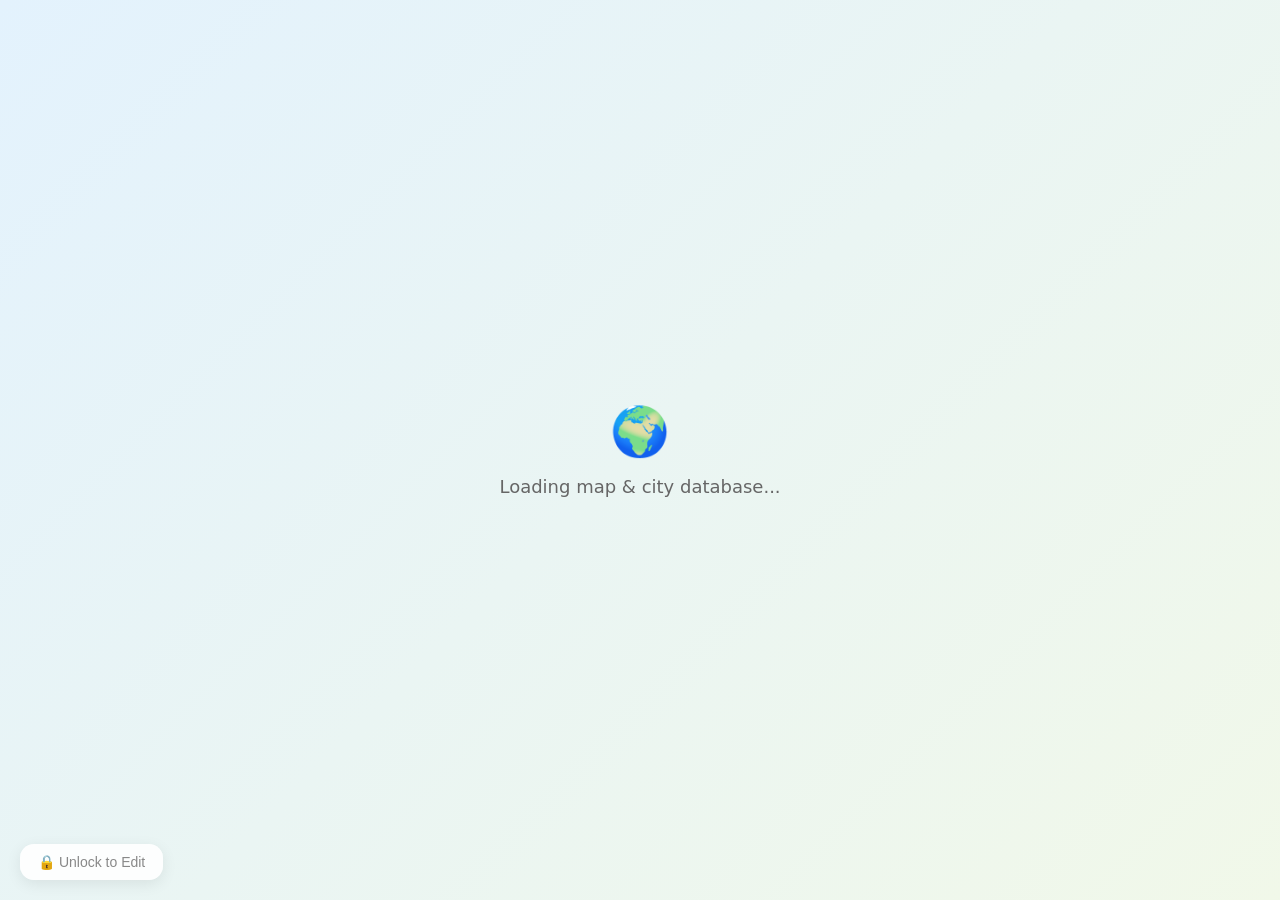
==== city-map.html @ f5532fe2 "Add files via upload" ====
<!DOCTYPE html>
<html lang="en">
<head>
<meta charset="UTF-8">
<meta name="viewport" content="width=device-width, initial-scale=1.0">
<title>City Footprint</title>
<script src="https://cdnjs.cloudflare.com/ajax/libs/d3/7.8.5/d3.min.js"></script>
<style>
*{margin:0;padding:0;box-sizing:border-box}
body{font-family:'Segoe UI',system-ui,sans-serif;background:linear-gradient(135deg,#E3F2FD,#F1F8E9);height:100vh;overflow:hidden;position:relative}
svg{display:block;width:100%;height:100vh}
@keyframes pulse{0%{opacity:.4}50%{opacity:.1}100%{opacity:.4}}
@keyframes fadeIn{from{opacity:0;transform:translateY(5px)}to{opacity:1;transform:translateY(0)}}
@keyframes spin{to{transform:rotate(360deg)}}

/* Panel */
.panel{position:absolute;top:16px;left:16px;background:rgba(255,255,255,.92);border-radius:20px;padding:16px 20px;box-shadow:0 4px 20px rgba(0,0,0,.08);backdrop-filter:blur(10px);width:420px;max-height:calc(100vh - 80px);overflow-y:auto;z-index:10}
.panel h1{font-size:18px;font-weight:700;margin-bottom:8px}
.name-row{display:flex;gap:6px;margin-bottom:10px}
.name-row input{flex:1;padding:6px 10px;border:1.5px solid #ddd;border-radius:10px;font-size:13px;outline:none;font-family:inherit}
.name-row button{padding:6px 12px;border-radius:10px;border:none;background:#4ECDC4;color:#fff;font-size:12px;font-weight:600;cursor:pointer}
.stats-row{display:flex;gap:16px;font-size:13px;color:#666;margin-bottom:8px}
.stats-row b{color:#333;font-size:18px}
.legend{display:flex;gap:6px;font-size:12px;margin-bottom:12px;flex-wrap:nowrap}
.legend-item{display:flex;align-items:center;gap:4px;white-space:nowrap;padding:2px 8px;border-radius:8px}
.dot{width:8px;height:8px;border-radius:50%;display:inline-block;flex-shrink:0}
.divider{border-top:1px solid #eee;padding-top:10px;margin-top:8px}
.toggle-row{display:flex;gap:6px;margin-bottom:8px}
.tb{padding:4px 12px;border-radius:8px;border:1.5px solid #ddd;background:#fff;font-size:12px;cursor:pointer;font-family:inherit;transition:all .2s}
.tb.act{background:#4ECDC4;color:#fff;border-color:#4ECDC4}
.tags{display:flex;flex-wrap:wrap;gap:2px}
.tag{display:inline-flex;align-items:center;gap:4px;padding:3px 10px;border-radius:8px;font-size:12px;background:#f5f5f5;color:#555;margin:2px}
.extremes{display:flex;gap:12px;font-size:12px;color:#666;flex-wrap:nowrap;margin-top:6px}
.extremes b{color:#333}
.extremes .coord{color:#999}

/* Search */
.search-box{position:absolute;top:16px;right:16px;width:320px;z-index:10;display:none}
.search-inner{background:rgba(255,255,255,.92);border-radius:16px;box-shadow:0 4px 20px rgba(0,0,0,.08);backdrop-filter:blur(10px);overflow:hidden}
.search-row{display:flex;align-items:center;padding:12px 16px;gap:8px}
.search-row input{border:none;padding:4px 0;font-size:15px;outline:none;background:transparent;width:100%;font-family:inherit}
.search-row .clear{cursor:pointer;color:#999;font-size:18px;display:none}
.sr-list{border-top:1px solid #f0f0f0;max-height:300px;overflow-y:auto;display:none}
.sr-item{padding:10px 16px;cursor:pointer;display:flex;justify-content:space-between;align-items:center}
.sr-item:hover{background:#F5F5F5}
.sr-item .name{font-size:14px;font-weight:500}
.sr-item .country{font-size:12px;color:#999;overflow:hidden;text-overflow:ellipsis;white-space:nowrap}
.sr-item .added{font-size:11px;color:#aaa;margin-left:8px}
.sr-item .plus{color:#4ECDC4;margin-left:8px;font-size:18px}
.sr-empty{border-top:1px solid #f0f0f0;padding:12px 16px;color:#999;font-size:13px;display:none}

/* Edit button */
.edit-btn{position:absolute;bottom:20px;left:20px;display:flex;align-items:center;gap:8px;border:none;border-radius:14px;padding:10px 18px;font-size:14px;cursor:pointer;z-index:10;backdrop-filter:blur(10px)}
.edit-btn.locked{background:rgba(255,255,255,.9);color:#888;box-shadow:0 4px 15px rgba(0,0,0,.08)}
.edit-btn.unlocked{background:rgba(78,205,196,.9);color:#fff;font-weight:600;box-shadow:0 4px 15px rgba(78,205,196,.3)}

/* Tooltip */
.tooltip{position:fixed;background:#fff;border-radius:16px;box-shadow:0 8px 30px rgba(0,0,0,.15);z-index:50;max-width:280px;overflow:hidden;animation:fadeIn .15s;pointer-events:none;display:none}
.tooltip img{width:100%;height:140px;object-fit:cover}
.tooltip .tt-body{padding:12px 16px}
.tooltip .tt-name{display:flex;align-items:center;gap:6px;margin-bottom:4px}
.tooltip .tt-name span.d{width:10px;height:10px;border-radius:50%}
.tooltip .tt-name span.n{font-weight:600;font-size:15px}
.tooltip .tt-meta{font-size:12px;color:#999}
.tooltip .tt-desc{font-size:13px;color:#555;line-height:1.5;margin-top:6px}

/* Overlays */
.overlay{position:fixed;inset:0;background:rgba(0,0,0,.3);display:none;align-items:center;justify-content:center;z-index:100;animation:fadeIn .2s}
.overlay.show{display:flex}
.modal{background:#fff;border-radius:20px;padding:28px;max-width:90vw;max-height:85vh;overflow-y:auto;box-shadow:0 20px 60px rgba(0,0,0,.15)}
.modal h3{font-size:20px;margin:0}
.modal label{font-size:13px;font-weight:600;color:#555;display:block;margin-bottom:6px}
.inp{width:100%;padding:10px 14px;border:2px solid #E0E0E0;border-radius:12px;font-size:14px;outline:none;transition:border .2s;box-sizing:border-box;font-family:inherit;margin-bottom:14px}
.inp:focus{border-color:#4ECDC4}
textarea.inp{resize:vertical}
.cat-row{display:flex;gap:8px;margin-bottom:16px;flex-wrap:wrap}
.cat-btn{transition:all .2s;cursor:pointer;border:2px solid #eee;border-radius:12px;padding:8px 14px;background:#fff;font-size:13px;font-family:inherit}
.cat-btn.act{transform:scale(1.05)}
.modal-img{width:100%;height:120px;object-fit:cover;border-radius:12px;margin-bottom:14px}
.btn-row{display:flex;gap:10px}
.sbtn{background:linear-gradient(135deg,#4ECDC4,#44B09E);color:#fff;border:none;padding:12px 32px;border-radius:14px;font-size:16px;font-weight:600;cursor:pointer;transition:transform .2s,box-shadow .2s}
.sbtn:hover{transform:translateY(-1px);box-shadow:0 4px 15px rgba(78,205,196,.4)}
.dbtn{background:none;border:2px solid #FF6B6B;color:#FF6B6B;padding:10px 20px;border-radius:14px;font-size:14px;cursor:pointer;transition:all .2s}
.dbtn:hover{background:#FF6B6B;color:#fff}
.loader{display:flex;align-items:center;justify-content:center;height:100vh;flex-direction:column;gap:16px}
.loader .icon{font-size:48px}
.loader .text{color:#666;font-size:18px}
.err-text{color:#FF6B6B;font-size:13px;margin-bottom:12px;display:none}
</style>
</head>
<body>

<!-- ============================================================
  CONFIGURATION: Fill in your jsonbin.io credentials below.
  1. Sign up at https://jsonbin.io (free)
  2. Create a bin with content: {"cities":[],"name":""}
  3. Copy your Bin ID and Master Key below
  4. Set your edit password
============================================================ -->
<script>
const CONFIG = {
  JSONBIN_BIN_ID: "6996570843b1c97be989e1a4",
  JSONBIN_MASTER_KEY: "$2a$10$4WXx0diZYEyI.geFXNzne..sBZZ4yXY6Y7a8DNTWvj3R3dL5m.NFq",
  EDIT_PASSWORD: "testcode"
};
</script>

<!-- Loading -->
<div id="loader" class="loader"><span class="icon">🌍</span><span class="text">Loading map & city database...</span></div>

<!-- Map -->
<svg id="map" style="display:none"><g id="mapG"></g></svg>

<!-- Stats Panel -->
<div class="panel" id="panel" style="display:none">
  <h1 id="title">🌍 My City Footprint</h1>
  <div class="name-row" id="nameRow" style="display:none">
    <input id="nameInput" placeholder="Enter your name...">
    <button id="nameBtn">Save</button>
  </div>
  <div class="stats-row">
    <span><b id="stTotal">0</b> cities</span>
    <span><b id="stCountries">0</b> countries</span>
  </div>
  <div class="legend">
    <span class="legend-item" style="background:#FFF0F0"><span class="dot" style="background:#FF6B6B"></span>Lived <b id="stLived">0</b></span>
    <span class="legend-item" style="background:#F0FFFD"><span class="dot" style="background:#4ECDC4"></span>Traveled <b id="stTraveled">0</b></span>
    <span class="legend-item" style="background:#FFFBF0"><span class="dot" style="background:#FFD166"></span>Passed Through <b id="stTransit">0</b></span>
  </div>
  <div id="extraStats" style="display:none">
    <div class="divider">
      <div class="toggle-row">
        <button class="tb act" id="btnContinent" onclick="setGroupBy('continent')">By Continent</button>
        <button class="tb" id="btnCountry" onclick="setGroupBy('country')">By Country</button>
      </div>
      <div class="tags" id="groupTags"></div>
    </div>
    <div class="divider">
      <div style="font-size:13px;font-weight:600;color:#555;margin-bottom:6px">🧭 Extremes</div>
      <div class="extremes" id="extremes"></div>
    </div>
  </div>
</div>

<!-- Search -->
<div class="search-box" id="searchBox">
  <div class="search-inner">
    <div class="search-row">
      <span style="color:#999">🔍</span>
      <input id="searchInput" placeholder="Search any city worldwide...">
      <span class="clear" id="searchClear" onclick="clearSearch()">✕</span>
    </div>
    <div class="sr-list" id="srList"></div>
    <div class="sr-empty" id="srEmpty">No results found.</div>
  </div>
</div>

<!-- Edit button -->
<button class="edit-btn locked" id="editBtn" onclick="toggleEdit()">🔒 Unlock to Edit</button>

<!-- Tooltip -->
<div class="tooltip" id="tooltip">
  <img id="ttImg" src="" onerror="this.style.display='none'">
  <div class="tt-body">
    <div class="tt-name"><span class="d" id="ttDot"></span><span class="n" id="ttName"></span></div>
    <div class="tt-meta" id="ttMeta"></div>
    <div class="tt-desc" id="ttDesc"></div>
  </div>
</div>

<!-- City Modal -->
<div class="overlay" id="cityOverlay" onclick="closeCityModal()">
  <div class="modal" style="width:420px" onclick="event.stopPropagation()">
    <div style="display:flex;justify-content:space-between;align-items:center;margin-bottom:20px">
      <h3 id="cityModalTitle">✨ Add City</h3>
      <span style="cursor:pointer;color:#999;font-size:20px" onclick="closeCityModal()">✕</span>
    </div>
    <label>City Name</label>
    <input class="inp" id="mName" placeholder="e.g. Paris">
    <label>Country / Region</label>
    <input class="inp" id="mCountry" placeholder="e.g. France">
    <div id="mCoordRow" style="display:none">
      <div style="display:flex;gap:10px;margin-bottom:14px">
        <div style="flex:1"><label>Latitude</label><input class="inp" id="mLat"></div>
        <div style="flex:1"><label>Longitude</label><input class="inp" id="mLng"></div>
      </div>
    </div>
    <label>Category</label>
    <div class="cat-row" id="catRow"></div>
    <label>Photo URL (optional)</label>
    <input class="inp" id="mPhoto" placeholder="https://example.com/photo.jpg">
    <img class="modal-img" id="mPhotoPreview" style="display:none" onerror="this.style.display='none'">
    <label>Description (optional)</label>
    <textarea class="inp" id="mDesc" rows="3" placeholder="Share your memories..."></textarea>
    <div class="btn-row" id="btnRow">
      <button class="dbtn" id="mDelBtn" onclick="deleteCity()" style="display:none">🗑 Delete</button>
      <div style="flex:1"></div>
      <button class="sbtn" onclick="saveCity()">💾 Save</button>
    </div>
  </div>
</div>

<!-- Password Modal -->
<div class="overlay" id="passOverlay" onclick="closePassModal()">
  <div class="modal" style="width:360px" onclick="event.stopPropagation()">
    <div style="display:flex;justify-content:space-between;align-items:center;margin-bottom:16px">
      <h3>🔑 Enter Password</h3>
      <span style="cursor:pointer;color:#999;font-size:20px" onclick="closePassModal()">✕</span>
    </div>
    <p style="color:#777;font-size:14px;margin-bottom:16px;line-height:1.5">Enter your password to unlock edit mode.</p>
    <input class="inp" type="password" id="passInput" placeholder="Enter password..." onkeydown="if(event.key==='Enter')checkPass()">
    <div class="err-text" id="passErr">Incorrect password.</div>
    <button class="sbtn" style="width:100%" onclick="checkPass()">Unlock</button>
  </div>
</div>

<script>
// === Country/Continent Data ===
const CC_RAW="AF,Afghanistan,AS|AL,Albania,EU|DZ,Algeria,AF|AD,Andorra,EU|AO,Angola,AF|AG,Antigua and Barbuda,NA|AR,Argentina,SA|AM,Armenia,AS|AU,Australia,OC|AT,Austria,EU|AZ,Azerbaijan,AS|BS,Bahamas,NA|BH,Bahrain,AS|BD,Bangladesh,AS|BB,Barbados,NA|BY,Belarus,EU|BE,Belgium,EU|BZ,Belize,NA|BJ,Benin,AF|BT,Bhutan,AS|BO,Bolivia,SA|BA,Bosnia and Herzegovina,EU|BW,Botswana,AF|BR,Brazil,SA|BN,Brunei,AS|BG,Bulgaria,EU|BF,Burkina Faso,AF|BI,Burundi,AF|KH,Cambodia,AS|CM,Cameroon,AF|CA,Canada,NA|CV,Cape Verde,AF|CF,Central African Republic,AF|TD,Chad,AF|CL,Chile,SA|CN,China,AS|CO,Colombia,SA|KM,Comoros,AF|CD,DR Congo,AF|CG,Congo,AF|CR,Costa Rica,NA|CI,Ivory Coast,AF|HR,Croatia,EU|CU,Cuba,NA|CY,Cyprus,EU|CZ,Czech Republic,EU|DK,Denmark,EU|DJ,Djibouti,AF|DM,Dominica,NA|DO,Dominican Republic,NA|EC,Ecuador,SA|EG,Egypt,AF|SV,El Salvador,NA|GQ,Equatorial Guinea,AF|ER,Eritrea,AF|EE,Estonia,EU|SZ,Eswatini,AF|ET,Ethiopia,AF|FJ,Fiji,OC|FI,Finland,EU|FR,France,EU|GA,Gabon,AF|GM,Gambia,AF|GE,Georgia,AS|DE,Germany,EU|GH,Ghana,AF|GR,Greece,EU|GD,Grenada,NA|GT,Guatemala,NA|GN,Guinea,AF|GW,Guinea-Bissau,AF|GY,Guyana,SA|HT,Haiti,NA|HN,Honduras,NA|HU,Hungary,EU|IS,Iceland,EU|IN,India,AS|ID,Indonesia,AS|IR,Iran,AS|IQ,Iraq,AS|IE,Ireland,EU|IL,Israel,AS|IT,Italy,EU|JM,Jamaica,NA|JP,Japan,AS|JO,Jordan,AS|KZ,Kazakhstan,AS|KE,Kenya,AF|KI,Kiribati,OC|KP,North Korea,AS|KR,South Korea,AS|KW,Kuwait,AS|KG,Kyrgyzstan,AS|LA,Laos,AS|LV,Latvia,EU|LB,Lebanon,AS|LS,Lesotho,AF|LR,Liberia,AF|LY,Libya,AF|LI,Liechtenstein,EU|LT,Lithuania,EU|LU,Luxembourg,EU|MG,Madagascar,AF|MW,Malawi,AF|MY,Malaysia,AS|MV,Maldives,AS|ML,Mali,AF|MT,Malta,EU|MH,Marshall Islands,OC|MR,Mauritania,AF|MU,Mauritius,AF|MX,Mexico,NA|FM,Micronesia,OC|MD,Moldova,EU|MC,Monaco,EU|MN,Mongolia,AS|ME,Montenegro,EU|MA,Morocco,AF|MZ,Mozambique,AF|MM,Myanmar,AS|NA,Namibia,AF|NR,Nauru,OC|NP,Nepal,AS|NL,Netherlands,EU|NZ,New Zealand,OC|NI,Nicaragua,NA|NE,Niger,AF|NG,Nigeria,AF|MK,North Macedonia,EU|NO,Norway,EU|OM,Oman,AS|PK,Pakistan,AS|PW,Palau,OC|PA,Panama,NA|PG,Papua New Guinea,OC|PY,Paraguay,SA|PE,Peru,SA|PH,Philippines,AS|PL,Poland,EU|PT,Portugal,EU|QA,Qatar,AS|RO,Romania,EU|RU,Russia,EU|RW,Rwanda,AF|KN,Saint Kitts and Nevis,NA|LC,Saint Lucia,NA|VC,Saint Vincent,NA|WS,Samoa,OC|SM,San Marino,EU|ST,Sao Tome and Principe,AF|SA,Saudi Arabia,AS|SN,Senegal,AF|RS,Serbia,EU|SC,Seychelles,AF|SL,Sierra Leone,AF|SG,Singapore,AS|SK,Slovakia,EU|SI,Slovenia,EU|SB,Solomon Islands,OC|SO,Somalia,AF|ZA,South Africa,AF|SS,South Sudan,AF|ES,Spain,EU|LK,Sri Lanka,AS|SD,Sudan,AF|SR,Suriname,SA|SE,Sweden,EU|CH,Switzerland,EU|SY,Syria,AS|TW,Taiwan,AS|TJ,Tajikistan,AS|TZ,Tanzania,AF|TH,Thailand,AS|TL,Timor-Leste,AS|TG,Togo,AF|TO,Tonga,OC|TT,Trinidad and Tobago,NA|TN,Tunisia,AF|TR,Turkey,EU|TM,Turkmenistan,AS|TV,Tuvalu,OC|UG,Uganda,AF|UA,Ukraine,EU|AE,UAE,AS|GB,United Kingdom,EU|US,United States,NA|UY,Uruguay,SA|UZ,Uzbekistan,AS|VU,Vanuatu,OC|VA,Vatican,EU|VE,Venezuela,SA|VN,Vietnam,AS|YE,Yemen,AS|ZM,Zambia,AF|ZW,Zimbabwe,AF|HK,Hong Kong,AS|MO,Macau,AS|PS,Palestine,AS|XK,Kosovo,EU|PR,Puerto Rico,NA";
const CONT_NAMES={AS:"Asia",EU:"Europe",NA:"N. America",SA:"S. America",AF:"Africa",OC:"Oceania"};
const CDATA={};
CC_RAW.split("|").forEach(e=>{const[c,n,co]=e.split(",");CDATA[c]={name:n,cont:co}});

const CATS={lived:{label:"🏠 Lived",color:"#FF6B6B",bg:"#FFF0F0"},traveled:{label:"✈️ Traveled",color:"#4ECDC4",bg:"#F0FFFD"},transit:{label:"🔄 Passed Through",color:"#FFD166",bg:"#FFFBF0"}};

// === State ===
let cities=[], ownerName="", allCitiesDB=[], geoData=null;
let editMode=false, groupBy="continent";
let modalIdx=-1, modalIsNew=true, modalCustom=false;
let proj, path, zoomTf=d3.zoomIdentity;

// === jsonbin.io API ===
const API_URL=()=>`https://api.jsonbin.io/v3/b/${CONFIG.JSONBIN_BIN_ID}`;
const API_HEADERS=()=>({"Content-Type":"application/json","X-Master-Key":CONFIG.JSONBIN_MASTER_KEY});

async function loadData(){
  try{
    const r=await fetch(API_URL()+"/latest",{headers:API_HEADERS()});
    const d=await r.json();
    if(d.record){
      cities=d.record.cities||[];
      ownerName=d.record.name||"";
    }
  }catch(e){console.error("Load error:",e)}
}

async function saveData(){
  try{
    await fetch(API_URL(),{method:"PUT",headers:API_HEADERS(),body:JSON.stringify({cities,name:ownerName})});
  }catch(e){console.error("Save error:",e)}
}

// === Init ===
async function init(){
  const[topoRaw,cityDB]=await Promise.all([
    fetch("https://cdn.jsdelivr.net/npm/world-atlas@2/countries-110m.json").then(r=>r.json()),
    fetch("https://cdn.jsdelivr.net/npm/cities.json@1.1.2/cities.json").then(r=>r.json()).catch(()=>[])
  ]);
  geoData=topoFeature(topoRaw,"countries");
  allCitiesDB=cityDB;
  await loadData();

  document.getElementById("loader").style.display="none";
  document.getElementById("map").style.display="block";
  document.getElementById("panel").style.display="block";

  renderMap();
  updateStats();
  updateTitle();

  // Search
  let timer;
  const si=document.getElementById("searchInput");
  si.addEventListener("input",()=>{
    clearTimeout(timer);
    document.getElementById("searchClear").style.display=si.value?"block":"none";
    timer=setTimeout(()=>doSearch(si.value),250);
  });

  // Photo preview
  document.getElementById("mPhoto").addEventListener("input",e=>{
    const img=document.getElementById("mPhotoPreview");
    if(e.target.value){img.src=e.target.value;img.style.display="block"}else img.style.display="none";
  });
}

// === TopoJSON ===
function topoFeature(t,name){
  const obj=t.objects[name],tf=t.transform,arcs=t.arcs;
  function dArc(i){const r=i<0,a=arcs[r?~i:i];let x=0,y=0;const p=a.map(([dx,dy])=>{x+=dx;y+=dy;return tf?[x*tf.scale[0]+tf.translate[0],y*tf.scale[1]+tf.translate[1]]:[x,y]});return r?p.reverse():p}
  const ring=idxs=>{let c=[];idxs.forEach(i=>{c=c.concat(dArc(i))});return c};
  const geom=g=>{if(g.type==="Polygon")return{type:"Polygon",coordinates:g.arcs.map(ring)};if(g.type==="MultiPolygon")return{type:"MultiPolygon",coordinates:g.arcs.map(p=>p.map(ring))};return null};
  return{type:"FeatureCollection",features:(obj.geometries||[]).map(g=>({type:"Feature",id:g.id,properties:g.properties||{},geometry:geom(g)})).filter(f=>f.geometry)};
}

// === Map ===
function renderMap(){
  const svg=d3.select("#map"),g=d3.select("#mapG");
  const w=svg.node().clientWidth,h=svg.node().clientHeight;
  proj=d3.geoNaturalEarth1().fitSize([w-20,h-20],{type:"Sphere"}).translate([w/2,h/2]);
  path=d3.geoPath(proj);

  g.selectAll("path.water").data([{type:"Sphere"}]).join("path").attr("class","water").attr("d",path).attr("fill","#E3F2FD");
  g.selectAll("path.graticule").data([d3.geoGraticule10()]).join("path").attr("class","graticule").attr("d",path).attr("fill","none").attr("stroke","#E0E0E0").attr("stroke-width",.3);
  g.selectAll("path.country").data(geoData.features).join("path").attr("class","country").attr("d",path).attr("fill","#C8E6C9").attr("stroke","#fff").attr("stroke-width",.5);

  const zoom=d3.zoom().scaleExtent([1,12]).on("zoom",e=>{
    g.attr("transform",e.transform);zoomTf=e.transform;
    g.selectAll("circle.cm").attr("r",6/e.transform.k).attr("stroke-width",2/e.transform.k);
    g.selectAll("circle.cp").attr("r",10/e.transform.k).attr("stroke-width",1.5/e.transform.k);
  });
  svg.call(zoom);

  svg.on("dblclick.custom",e=>{
    if(!editMode)return;
    e.preventDefault();
    const[mx,my]=d3.pointer(e);
    const coords=proj.invert([(mx-zoomTf.x)/zoomTf.k,(my-zoomTf.y)/zoomTf.k]);
    if(coords)openCityModal(-1,true,{lat:coords[1].toFixed(2),lng:coords[0].toFixed(2),custom:true});
  });

  colorCountries();
  renderMarkers();
}

function colorCountries(){
  if(!geoData)return;
  d3.select("#mapG").selectAll("path.country").attr("fill",d=>{
    for(const c of cities){try{if(d3.geoContains(d.geometry,[c.lng,c.lat]))return"#A5D6A7"}catch{}}
    return"#C8E6C9";
  });
}

function renderMarkers(){
  if(!proj)return;
  const g=d3.select("#mapG"),k=zoomTf.k;
  g.selectAll("circle.cp").remove();
  g.selectAll("circle.cm").remove();

  cities.forEach((c,i)=>{
    const[x,y]=proj([c.lng,c.lat]);
    g.append("circle").attr("class","cp").attr("cx",x).attr("cy",y).attr("r",10/k)
      .attr("fill","none").attr("stroke",CATS[c.cat].color).attr("stroke-width",1.5/k).attr("opacity",.4).style("animation","pulse 2s infinite");
    const m=g.append("circle").attr("class","cm").attr("cx",x).attr("cy",y).attr("r",6/k)
      .attr("fill",CATS[c.cat].color).attr("stroke","#fff").attr("stroke-width",2/k)
      .style("cursor","pointer").style("filter","drop-shadow(0 1px 2px rgba(0,0,0,0.3))")
      .on("mouseenter",ev=>{showTooltip(c,x,y)}).on("mouseleave",()=>hideTooltip());
    if(editMode)m.on("click",()=>openCityModal(i,false));
    else m.on("click",null);
  });
}

// === Tooltip ===
function showTooltip(c,mx,my){
  const tt=document.getElementById("tooltip");
  const rect=document.getElementById("map").getBoundingClientRect();
  const px=zoomTf.applyX(mx)+rect.left, py=zoomTf.applyY(my)+rect.top;

  const img=document.getElementById("ttImg");
  if(c.photo){img.src=c.photo;img.style.display="block"}else img.style.display="none";
  document.getElementById("ttDot").style.background=CATS[c.cat]?.color;
  document.getElementById("ttName").textContent=c.name;
  document.getElementById("ttMeta").textContent=c.country+" · "+(CATS[c.cat]?.label||"");
  const desc=document.getElementById("ttDesc");
  if(c.desc){desc.textContent=c.desc;desc.style.display="block"}else desc.style.display="none";

  tt.style.left=(px+12)+"px";tt.style.top=(py-10)+"px";tt.style.display="block";
}
function hideTooltip(){document.getElementById("tooltip").style.display="none"}

// === Stats ===
function updateStats(){
  const cn=new Set(cities.map(c=>c.country||c.cc).filter(Boolean));
  document.getElementById("stTotal").textContent=cities.length;
  document.getElementById("stCountries").textContent=cn.size;
  document.getElementById("stLived").textContent=cities.filter(c=>c.cat==="lived").length;
  document.getElementById("stTraveled").textContent=cities.filter(c=>c.cat==="traveled").length;
  document.getElementById("stTransit").textContent=cities.filter(c=>c.cat==="transit").length;

  const extra=document.getElementById("extraStats");
  if(cities.length===0){extra.style.display="none";return}
  extra.style.display="block";
  updateGroupTags();
  updateExtremes();
}

function updateGroupTags(){
  const map={};
  cities.forEach(c=>{
    const cc=c.cc||"";const cd=CDATA[cc];
    if(groupBy==="continent"){const cont=cd?(CONT_NAMES[cd.cont]||cd.cont):"Other";map[cont]=(map[cont]||0)+1}
    else{const cn=c.country||cd?.name||cc||"Unknown";map[cn]=(map[cn]||0)+1}
  });
  const sorted=Object.entries(map).sort((a,b)=>b[1]-a[1]);
  document.getElementById("groupTags").innerHTML=sorted.map(([k,v])=>`<span class="tag"><b>${v}</b> ${k}</span>`).join("");
}

function updateExtremes(){
  let n=null,s=null,e=null,w=null;
  cities.forEach(c=>{
    if(!n||c.lat>n.lat)n=c;if(!s||c.lat<s.lat)s=c;
    if(!e||c.lng>e.lng)e=c;if(!w||c.lng<w.lng)w=c;
  });
  const fmt=(v,t)=>{const a=Math.abs(v).toFixed(2);return t==="lat"?`${a}°${v>=0?"N":"S"}`:`${a}°${v>=0?"E":"W"}`};
  let h="";
  if(n)h+=`<span>⬆ <b>${n.name}</b> <span class="coord">${fmt(n.lat,"lat")}</span></span>`;
  if(s)h+=`<span>⬇ <b>${s.name}</b> <span class="coord">${fmt(s.lat,"lat")}</span></span>`;
  if(e)h+=`<span>➡ <b>${e.name}</b> <span class="coord">${fmt(e.lng,"lng")}</span></span>`;
  if(w)h+=`<span>⬅ <b>${w.name}</b> <span class="coord">${fmt(w.lng,"lng")}</span></span>`;
  document.getElementById("extremes").innerHTML=h;
}

function setGroupBy(v){
  groupBy=v;
  document.getElementById("btnContinent").className="tb"+(v==="continent"?" act":"");
  document.getElementById("btnCountry").className="tb"+(v==="country"?" act":"");
  updateGroupTags();
}

function updateTitle(){
  document.getElementById("title").textContent="🌍 "+(ownerName?ownerName+"'s City Footprint":"My City Footprint");
  document.getElementById("nameInput").value=ownerName;
}

// === Search ===
function doSearch(q){
  const list=document.getElementById("srList"),empty=document.getElementById("srEmpty");
  if(!q||q.length<2){list.style.display="none";empty.style.display="none";return}
  const s=q.toLowerCase();
  const found=allCitiesDB.map(c=>{
    const nl=c.name.toLowerCase(),cl=(c.country||"").toLowerCase();
    let sc=0;
    if(nl===s)sc=100;else if(nl.startsWith(s))sc=80;else if(nl.includes(s))sc=60;else if(cl.includes(s))sc=40;else return null;
    if(c.name.length<20)sc+=5;return{...c,sc};
  }).filter(Boolean).sort((a,b)=>b.sc-a.sc).slice(0,10);

  if(found.length===0){list.style.display="none";empty.style.display="block";return}
  empty.style.display="none";list.style.display="block";
  list.innerHTML=found.map((r,i)=>{
    const lat=parseFloat(r.lat),lng=parseFloat(r.lng);
    const cname=CDATA[r.country]?.name||r.country||"";
    const exists=cities.some(c=>Math.abs(c.lat-lat)<.01&&Math.abs(c.lng-lng)<.01);
    return`<div class="sr-item" style="opacity:${exists?.5:1};cursor:${exists?"default":"pointer"}" onclick="${exists?"":`addFromSearch(${i})`}" data-lat="${lat}" data-lng="${lng}" data-name="${r.name.replace(/"/g,"&quot;")}" data-country="${cname.replace(/"/g,"&quot;")}" data-cc="${r.country||""}">
      <div style="flex:1;min-width:0"><div class="name">${r.name}</div><div class="country">${cname}</div></div>
      ${exists?'<span class="added">Added</span>':'<span class="plus">+</span>'}
    </div>`;
  }).join("");
}

function addFromSearch(i){
  const items=document.querySelectorAll(".sr-item");
  const el=items[i];if(!el)return;
  openCityModal(-1,true,{
    name:el.dataset.name,country:el.dataset.country,cc:el.dataset.cc,
    lat:parseFloat(el.dataset.lat),lng:parseFloat(el.dataset.lng)
  });
  clearSearch();
}

function clearSearch(){
  document.getElementById("searchInput").value="";
  document.getElementById("searchClear").style.display="none";
  document.getElementById("srList").style.display="none";
  document.getElementById("srEmpty").style.display="none";
}

// === Edit Mode ===
function toggleEdit(){
  if(editMode){
    editMode=false;
    document.getElementById("editBtn").className="edit-btn locked";
    document.getElementById("editBtn").innerHTML="🔒 Unlock to Edit";
    document.getElementById("searchBox").style.display="none";
    document.getElementById("nameRow").style.display="none";
    renderMarkers();
  }else{
    document.getElementById("passOverlay").classList.add("show");
    document.getElementById("passInput").value="";
    document.getElementById("passErr").style.display="none";
    setTimeout(()=>document.getElementById("passInput").focus(),100);
  }
}

function checkPass(){
  if(document.getElementById("passInput").value===CONFIG.EDIT_PASSWORD){
    editMode=true;
    document.getElementById("passOverlay").classList.remove("show");
    document.getElementById("editBtn").className="edit-btn unlocked";
    document.getElementById("editBtn").innerHTML="🔓 Edit Mode · Click to Lock";
    document.getElementById("searchBox").style.display="block";
    document.getElementById("nameRow").style.display="flex";
    renderMarkers();
  }else{
    document.getElementById("passErr").style.display="block";
  }
}

function closePassModal(){document.getElementById("passOverlay").classList.remove("show")}

// === Name ===
document.addEventListener("DOMContentLoaded",()=>{
  document.getElementById("nameBtn").addEventListener("click",()=>{
    ownerName=document.getElementById("nameInput").value.trim();
    updateTitle();saveData();
  });
});

// === City Modal ===
function openCityModal(idx,isNew,data){
  modalIdx=idx;modalIsNew=isNew;modalCustom=data?.custom||false;
  const c=isNew?(data||{}):{...cities[idx]};

  document.getElementById("cityModalTitle").textContent=isNew?"✨ Add City":"✏️ Edit City";
  document.getElementById("mName").value=c.name||"";
  document.getElementById("mCountry").value=c.country||"";
  document.getElementById("mLat").value=c.lat||"";
  document.getElementById("mLng").value=c.lng||"";
  document.getElementById("mPhoto").value=c.photo||"";
  document.getElementById("mDesc").value=c.desc||"";
  document.getElementById("mCoordRow").style.display=modalCustom?"block":"none";
  document.getElementById("mDelBtn").style.display=isNew?"none":"inline-block";

  const img=document.getElementById("mPhotoPreview");
  if(c.photo){img.src=c.photo;img.style.display="block"}else img.style.display="none";

  // Category buttons
  const cat=c.cat||"traveled";
  document.getElementById("catRow").innerHTML=Object.entries(CATS).map(([k,v])=>
    `<button class="cat-btn${cat===k?" act":""}" style="color:${v.color};border-color:${cat===k?v.color:"#eee"};background:${cat===k?v.bg:"#fff"}" onclick="pickCat('${k}')">${v.label}</button>`
  ).join("");

  document.getElementById("cityOverlay").classList.add("show");
}

function pickCat(k){
  document.querySelectorAll(".cat-btn").forEach(b=>{
    const ck=Object.keys(CATS).find(c=>b.textContent.includes(CATS[c].label.split(" ").slice(1).join(" ")));
    if(!ck)return;
    const isAct=ck===k;
    b.className="cat-btn"+(isAct?" act":"");
    b.style.borderColor=isAct?CATS[ck].color:"#eee";
    b.style.background=isAct?CATS[ck].bg:"#fff";
  });
}

function getSelectedCat(){
  const btn=document.querySelector(".cat-btn.act");
  if(!btn)return"traveled";
  return Object.keys(CATS).find(k=>btn.textContent.includes(CATS[k].label.split(" ").slice(1).join(" ")))||"traveled";
}

function closeCityModal(){document.getElementById("cityOverlay").classList.remove("show")}

function saveCity(){
  const name=document.getElementById("mName").value.trim();
  if(!name)return;
  const c={
    name,country:document.getElementById("mCountry").value.trim(),
    cc:modalIsNew?(cities[0]?.cc||""):(cities[modalIdx]?.cc||""),
    lat:parseFloat(document.getElementById("mLat").value),
    lng:parseFloat(document.getElementById("mLng").value),
    cat:getSelectedCat(),
    desc:document.getElementById("mDesc").value.trim(),
    photo:document.getElementById("mPhoto").value.trim()
  };
  // Try to get cc from search data
  if(modalIsNew&&!modalCustom){
    const sr=document.querySelector(".sr-item[data-name]");
    // cc should be set from openCityModal data
  }
  if(modalIsNew)cities.push(c);
  else cities[modalIdx]=c;
  closeCityModal();
  refresh();saveData();
}

function deleteCity(){
  if(!modalIsNew&&modalIdx>=0){cities.splice(modalIdx,1);closeCityModal();refresh();saveData()}
}

function refresh(){colorCountries();renderMarkers();updateStats()}

// Override openCityModal to preserve cc
const _open=openCityModal;
openCityModal=function(idx,isNew,data){
  _open(idx,isNew,data);
  // store cc for saving
  if(data?.cc)document.getElementById("catRow").dataset.cc=data.cc;
  else if(!isNew&&cities[idx])document.getElementById("catRow").dataset.cc=cities[idx].cc||"";
  else document.getElementById("catRow").dataset.cc="";
};
// patch saveCity to use stored cc
const _save=saveCity;
saveCity=function(){
  const name=document.getElementById("mName").value.trim();
  if(!name)return;
  const cc=document.getElementById("catRow").dataset.cc||"";
  const c={name,country:document.getElementById("mCountry").value.trim(),cc,
    lat:parseFloat(document.getElementById("mLat").value),lng:parseFloat(document.getElementById("mLng").value),
    cat:getSelectedCat(),desc:document.getElementById("mDesc").value.trim(),photo:document.getElementById("mPhoto").value.trim()};
  if(modalIsNew)cities.push(c);else cities[modalIdx]=c;
  closeCityModal();refresh();saveData();
};

init().catch(e=>{console.error(e);document.getElementById("loader").innerHTML='<span class="icon">😢</span><span class="text">Failed to load. Please refresh.</span>'});
</script>
</body>
</html>
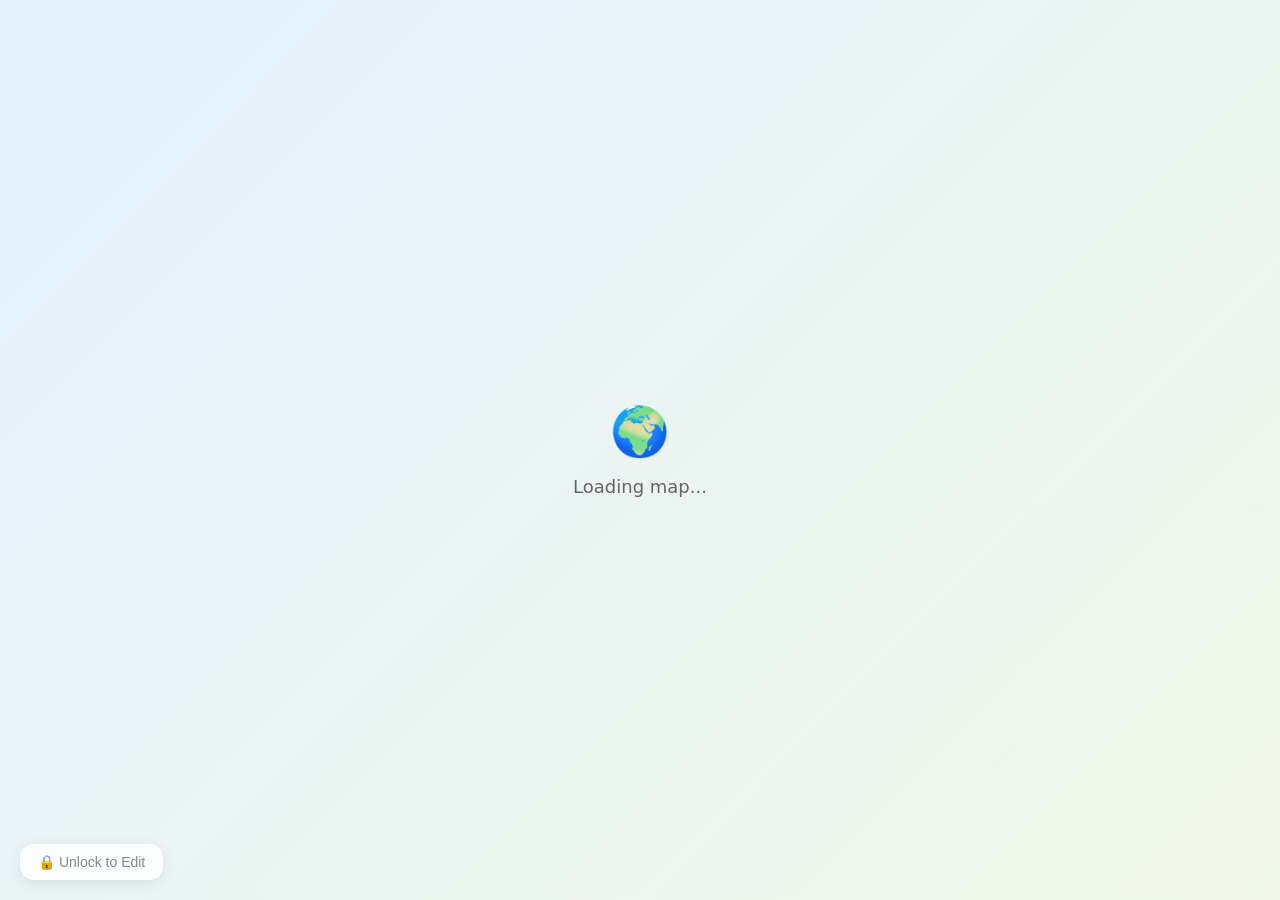
==== commit 5d8da8b5: "Replace self-written map json with Nominatim Search API" ====
--- a/city-map.html
+++ b/city-map.html
@@ -35,19 +35,21 @@
 .extremes .coord{color:#999}
 
 /* Search */
-.search-box{position:absolute;top:16px;right:16px;width:320px;z-index:10;display:none}
+.search-box{position:absolute;top:16px;right:16px;width:360px;z-index:10;display:none}
 .search-inner{background:rgba(255,255,255,.92);border-radius:16px;box-shadow:0 4px 20px rgba(0,0,0,.08);backdrop-filter:blur(10px);overflow:hidden}
 .search-row{display:flex;align-items:center;padding:12px 16px;gap:8px}
 .search-row input{border:none;padding:4px 0;font-size:15px;outline:none;background:transparent;width:100%;font-family:inherit}
 .search-row .clear{cursor:pointer;color:#999;font-size:18px;display:none}
-.sr-list{border-top:1px solid #f0f0f0;max-height:300px;overflow-y:auto;display:none}
+.sr-list{border-top:1px solid #f0f0f0;max-height:400px;overflow-y:auto;display:none}
 .sr-item{padding:10px 16px;cursor:pointer;display:flex;justify-content:space-between;align-items:center}
 .sr-item:hover{background:#F5F5F5}
 .sr-item .name{font-size:14px;font-weight:500}
-.sr-item .country{font-size:12px;color:#999;overflow:hidden;text-overflow:ellipsis;white-space:nowrap}
+.sr-item .region{font-size:12px;color:#777;margin-top:1px}
+.sr-item .coords{font-size:11px;color:#bbb;margin-top:2px;font-family:'SF Mono',Consolas,monospace}
 .sr-item .added{font-size:11px;color:#aaa;margin-left:8px}
 .sr-item .plus{color:#4ECDC4;margin-left:8px;font-size:18px}
 .sr-empty{border-top:1px solid #f0f0f0;padding:12px 16px;color:#999;font-size:13px;display:none}
+.sr-loading{border-top:1px solid #f0f0f0;padding:12px 16px;color:#999;font-size:13px;display:none}
 
 /* Edit button */
 .edit-btn{position:absolute;bottom:20px;left:20px;display:flex;align-items:center;gap:8px;border:none;border-radius:14px;padding:10px 18px;font-size:14px;cursor:pointer;z-index:10;backdrop-filter:blur(10px)}
@@ -62,6 +64,7 @@
 .tooltip .tt-name span.d{width:10px;height:10px;border-radius:50%}
 .tooltip .tt-name span.n{font-weight:600;font-size:15px}
 .tooltip .tt-meta{font-size:12px;color:#999}
+.tooltip .tt-coords{font-size:11px;color:#bbb;margin-top:2px;font-family:'SF Mono',Consolas,monospace}
 .tooltip .tt-desc{font-size:13px;color:#555;line-height:1.5;margin-top:6px}
 
 /* Overlays */
@@ -91,11 +94,11 @@
 <body>
 
 <!-- ============================================================
-  CONFIGURATION: Fill in your jsonbin.io credentials below.
-  1. Sign up at https://jsonbin.io (free)
-  2. Create a bin with content: {"cities":[],"name":""}
-  3. Copy your Bin ID and Master Key below
-  4. Set your edit password
+     CONFIGURATION: Fill in your jsonbin.io credentials below.
+     1. Sign up at https://jsonbin.io (free)
+     2. Create a bin with content: {"cities":[],"name":""}
+     3. Copy your Bin ID and Master Key below
+     4. Set your edit password
 ============================================================ -->
 <script>
 const CONFIG = {
@@ -106,7 +109,7 @@
 </script>
 
 <!-- Loading -->
-<div id="loader" class="loader"><span class="icon">🌍</span><span class="text">Loading map & city database...</span></div>
+<div id="loader" class="loader"><span class="icon">🌍</span><span class="text">Loading map...</span></div>
 
 <!-- Map -->
 <svg id="map" style="display:none"><g id="mapG"></g></svg>
@@ -150,6 +153,7 @@
       <input id="searchInput" placeholder="Search any city worldwide...">
       <span class="clear" id="searchClear" onclick="clearSearch()">✕</span>
     </div>
+    <div class="sr-loading" id="srLoading">⏳ Searching...</div>
     <div class="sr-list" id="srList"></div>
     <div class="sr-empty" id="srEmpty">No results found.</div>
   </div>
@@ -164,6 +168,7 @@
   <div class="tt-body">
     <div class="tt-name"><span class="d" id="ttDot"></span><span class="n" id="ttName"></span></div>
     <div class="tt-meta" id="ttMeta"></div>
+    <div class="tt-coords" id="ttCoords"></div>
     <div class="tt-desc" id="ttDesc"></div>
   </div>
 </div>
@@ -220,11 +225,62 @@
 const CONT_NAMES={AS:"Asia",EU:"Europe",NA:"N. America",SA:"S. America",AF:"Africa",OC:"Oceania"};
 const CDATA={};
 CC_RAW.split("|").forEach(e=>{const[c,n,co]=e.split(",");CDATA[c]={name:n,cont:co}});
-
 const CATS={lived:{label:"🏠 Lived",color:"#FF6B6B",bg:"#FFF0F0"},traveled:{label:"✈️ Traveled",color:"#4ECDC4",bg:"#F0FFFD"},transit:{label:"🔄 Passed Through",color:"#FFD166",bg:"#FFFBF0"}};
 
+// ==========================================================
+//  Nominatim Geocoding (replaces manual lookup tables)
+// ==========================================================
+const NOMINATIM_BASE = "https://nominatim.openstreetmap.org";
+const reverseCache = new Map();
+
+// Reverse geocode: lat,lng → { region, country, cc }
+async function reverseGeocode(lat, lng) {
+  const key = parseFloat(lat).toFixed(3) + "," + parseFloat(lng).toFixed(3);
+  if (reverseCache.has(key)) return reverseCache.get(key);
+  try {
+    const url = `${NOMINATIM_BASE}/reverse?lat=${lat}&lon=${lng}&format=json&addressdetails=1&zoom=10&accept-language=en`;
+    const resp = await fetch(url);
+    const data = await resp.json();
+    const addr = data.address || {};
+    const result = {
+      region: addr.state || addr.province || addr.state_district || addr.region || "",
+      country: addr.country || "",
+      cc: (addr.country_code || "").toUpperCase()
+    };
+    reverseCache.set(key, result);
+    return result;
+  } catch (e) {
+    console.warn("Reverse geocode failed:", e);
+    return { region: "", country: "", cc: "" };
+  }
+}
+
+// Search: query → array of place objects
+let searchAbort = null;
+async function nominatimSearch(query) {
+  if (searchAbort) searchAbort.abort();
+  const controller = new AbortController();
+  searchAbort = controller;
+  const url = `${NOMINATIM_BASE}/search?q=${encodeURIComponent(query)}&format=json&addressdetails=1&limit=12&accept-language=en`;
+  const resp = await fetch(url, { signal: controller.signal });
+  return resp.json();
+}
+
+// Extract the best city-level name from a Nominatim address object
+function extractCityName(addr, fallbackName) {
+  return addr.city || addr.town || addr.village || addr.hamlet || addr.municipality || fallbackName || "";
+}
+
+function formatCoord(lat, lng) {
+  lat = parseFloat(lat); lng = parseFloat(lng);
+  if (isNaN(lat) || isNaN(lng)) return "";
+  const la = Math.abs(lat).toFixed(2) + "°" + (lat >= 0 ? "N" : "S");
+  const lo = Math.abs(lng).toFixed(2) + "°" + (lng >= 0 ? "E" : "W");
+  return la + ", " + lo;
+}
+
 // === State ===
-let cities=[], ownerName="", allCitiesDB=[], geoData=null;
+let cities=[], ownerName="", geoData=null;
 let editMode=false, groupBy="continent";
 let modalIdx=-1, modalIsNew=true, modalCustom=false;
 let proj, path, zoomTf=d3.zoomIdentity;
@@ -250,31 +306,25 @@
   }catch(e){console.error("Save error:",e)}
 }
 
-// === Init ===
+// === Init (no longer loads cities.json) ===
 async function init(){
-  const[topoRaw,cityDB]=await Promise.all([
-    fetch("https://cdn.jsdelivr.net/npm/world-atlas@2/countries-110m.json").then(r=>r.json()),
-    fetch("https://cdn.jsdelivr.net/npm/cities.json@1.1.2/cities.json").then(r=>r.json()).catch(()=>[])
-  ]);
+  const topoRaw = await fetch("https://cdn.jsdelivr.net/npm/world-atlas@2/countries-110m.json").then(r=>r.json());
   geoData=topoFeature(topoRaw,"countries");
-  allCitiesDB=cityDB;
   await loadData();
-
   document.getElementById("loader").style.display="none";
   document.getElementById("map").style.display="block";
   document.getElementById("panel").style.display="block";
-
   renderMap();
   updateStats();
   updateTitle();
 
-  // Search
+  // Search with debounce
   let timer;
   const si=document.getElementById("searchInput");
   si.addEventListener("input",()=>{
     clearTimeout(timer);
     document.getElementById("searchClear").style.display=si.value?"block":"none";
-    timer=setTimeout(()=>doSearch(si.value),250);
+    timer=setTimeout(()=>doSearch(si.value),450);
   });
 
   // Photo preview
@@ -344,13 +394,13 @@
     const m=g.append("circle").attr("class","cm").attr("cx",x).attr("cy",y).attr("r",6/k)
       .attr("fill",CATS[c.cat].color).attr("stroke","#fff").attr("stroke-width",2/k)
       .style("cursor","pointer").style("filter","drop-shadow(0 1px 2px rgba(0,0,0,0.3))")
-      .on("mouseenter",ev=>{showTooltip(c,x,y)}).on("mouseleave",()=>hideTooltip());
+      .on("mouseenter",()=>{showTooltip(c,x,y)}).on("mouseleave",()=>hideTooltip());
     if(editMode)m.on("click",()=>openCityModal(i,false));
     else m.on("click",null);
   });
 }
 
-// === Tooltip ===
+// === Tooltip (uses Nominatim reverse geocoding with cache) ===
 function showTooltip(c,mx,my){
   const tt=document.getElementById("tooltip");
   const rect=document.getElementById("map").getBoundingClientRect();
@@ -360,12 +410,40 @@
   if(c.photo){img.src=c.photo;img.style.display="block"}else img.style.display="none";
   document.getElementById("ttDot").style.background=CATS[c.cat]?.color;
   document.getElementById("ttName").textContent=c.name;
-  document.getElementById("ttMeta").textContent=c.country+" · "+(CATS[c.cat]?.label||"");
+
+  // Build meta line: use stored region if available, otherwise fetch
+  const catLabel = CATS[c.cat]?.label || "";
+  const buildMeta = (region) => {
+    const parts = [];
+    if (region) parts.push(region);
+    if (c.country) parts.push(c.country);
+    parts.push(catLabel);
+    return parts.join(" · ");
+  };
+
+  document.getElementById("ttMeta").textContent = buildMeta(c.region || "");
+
+  // If no stored region, fetch asynchronously and update tooltip in place
+  if (!c.region && c.lat && c.lng) {
+    reverseGeocode(c.lat, c.lng).then(info => {
+      if (info.region && tt.style.display !== "none") {
+        document.getElementById("ttMeta").textContent = buildMeta(info.region);
+      }
+    }).catch(() => {});
+  }
+
+  // Coordinates
+  const coordStr = formatCoord(c.lat, c.lng);
+  const ttCoords = document.getElementById("ttCoords");
+  if (coordStr) { ttCoords.textContent = coordStr; ttCoords.style.display = "block"; }
+  else { ttCoords.style.display = "none"; }
+
   const desc=document.getElementById("ttDesc");
   if(c.desc){desc.textContent=c.desc;desc.style.display="block"}else desc.style.display="none";
 
   tt.style.left=(px+12)+"px";tt.style.top=(py-10)+"px";tt.style.display="block";
 }
+
 function hideTooltip(){document.getElementById("tooltip").style.display="none"}
 
 // === Stats ===
@@ -376,7 +454,6 @@
   document.getElementById("stLived").textContent=cities.filter(c=>c.cat==="lived").length;
   document.getElementById("stTraveled").textContent=cities.filter(c=>c.cat==="traveled").length;
   document.getElementById("stTransit").textContent=cities.filter(c=>c.cat==="transit").length;
-
   const extra=document.getElementById("extraStats");
   if(cities.length===0){extra.style.display="none";return}
   extra.style.display="block";
@@ -422,37 +499,90 @@
   document.getElementById("nameInput").value=ownerName;
 }
 
-// === Search ===
-function doSearch(q){
-  const list=document.getElementById("srList"),empty=document.getElementById("srEmpty");
-  if(!q||q.length<2){list.style.display="none";empty.style.display="none";return}
-  const s=q.toLowerCase();
-  const found=allCitiesDB.map(c=>{
-    const nl=c.name.toLowerCase(),cl=(c.country||"").toLowerCase();
-    let sc=0;
-    if(nl===s)sc=100;else if(nl.startsWith(s))sc=80;else if(nl.includes(s))sc=60;else if(cl.includes(s))sc=40;else return null;
-    if(c.name.length<20)sc+=5;return{...c,sc};
-  }).filter(Boolean).sort((a,b)=>b.sc-a.sc).slice(0,10);
-
-  if(found.length===0){list.style.display="none";empty.style.display="block";return}
-  empty.style.display="none";list.style.display="block";
-  list.innerHTML=found.map((r,i)=>{
-    const lat=parseFloat(r.lat),lng=parseFloat(r.lng);
-    const cname=CDATA[r.country]?.name||r.country||"";
-    const exists=cities.some(c=>Math.abs(c.lat-lat)<.01&&Math.abs(c.lng-lng)<.01);
-    return`<div class="sr-item" style="opacity:${exists?.5:1};cursor:${exists?"default":"pointer"}" onclick="${exists?"":`addFromSearch(${i})`}" data-lat="${lat}" data-lng="${lng}" data-name="${r.name.replace(/"/g,"&quot;")}" data-country="${cname.replace(/"/g,"&quot;")}" data-cc="${r.country||""}">
-      <div style="flex:1;min-width:0"><div class="name">${r.name}</div><div class="country">${cname}</div></div>
-      ${exists?'<span class="added">Added</span>':'<span class="plus">+</span>'}
-    </div>`;
-  }).join("");
+// ==========================================================
+//  Search (now powered by Nominatim Search API)
+// ==========================================================
+let searchSeq = 0;   // avoid stale results overwriting newer ones
+
+async function doSearch(q){
+  const list=document.getElementById("srList");
+  const empty=document.getElementById("srEmpty");
+  const loading=document.getElementById("srLoading");
+
+  if(!q||q.length<2){
+    list.style.display="none";empty.style.display="none";loading.style.display="none";
+    return;
+  }
+
+  const seq = ++searchSeq;
+  loading.style.display="block";
+  list.style.display="none";
+  empty.style.display="none";
+
+  try {
+    const results = await nominatimSearch(q);
+
+    // Discard if a newer search has started
+    if (seq !== searchSeq) return;
+    loading.style.display="none";
+
+    if (!results || results.length===0) {
+      empty.style.display="block";
+      return;
+    }
+
+    list.style.display="block";
+    list.innerHTML = results.map((r, i) => {
+      const lat = parseFloat(r.lat);
+      const lng = parseFloat(r.lon);
+      const addr = r.address || {};
+      const cityName = extractCityName(addr, r.name);
+      const region = addr.state || addr.province || addr.state_district || addr.region || "";
+      const country = addr.country || "";
+      const cc = (addr.country_code || "").toUpperCase();
+      const exists = cities.some(c => Math.abs(c.lat-lat)<0.01 && Math.abs(c.lng-lng)<0.01);
+      const coordStr = formatCoord(lat, lng);
+
+      let regionLine = "";
+      if (region && country) regionLine = region + ", " + country;
+      else if (country) regionLine = country;
+
+      return `<div class="sr-item" style="opacity:${exists?.5:1};cursor:${exists?"default":"pointer"}"
+        onclick="${exists?"":("addFromSearch("+i+")")}"
+        data-idx="${i}" data-lat="${lat}" data-lng="${lng}"
+        data-name="${cityName.replace(/"/g,"&quot;")}"
+        data-country="${country.replace(/"/g,"&quot;")}"
+        data-cc="${cc}"
+        data-region="${region.replace(/"/g,"&quot;")}">
+        <div style="flex:1;min-width:0">
+          <div class="name">${cityName}</div>
+          <div class="region">${regionLine}</div>
+          <div class="coords">${coordStr}</div>
+        </div>
+        ${exists?'<span class="added">Added</span>':'<span class="plus">+</span>'}
+      </div>`;
+    }).join("");
+
+  } catch(e) {
+    if (e.name === "AbortError") return;   // cancelled by newer search
+    if (seq !== searchSeq) return;
+    loading.style.display="none";
+    list.style.display="block";
+    list.innerHTML='<div style="padding:12px 16px;color:#FF6B6B;font-size:13px">Search request failed. Please try again.</div>';
+    console.error("Search error:",e);
+  }
 }
 
 function addFromSearch(i){
-  const items=document.querySelectorAll(".sr-item");
-  const el=items[i];if(!el)return;
+  const el=document.querySelectorAll(".sr-item")[i];
+  if(!el)return;
   openCityModal(-1,true,{
-    name:el.dataset.name,country:el.dataset.country,cc:el.dataset.cc,
-    lat:parseFloat(el.dataset.lat),lng:parseFloat(el.dataset.lng)
+    name: el.dataset.name,
+    country: el.dataset.country,
+    cc: el.dataset.cc,
+    region: el.dataset.region,
+    lat: parseFloat(el.dataset.lat),
+    lng: parseFloat(el.dataset.lng)
   });
   clearSearch();
 }
@@ -462,6 +592,7 @@
   document.getElementById("searchClear").style.display="none";
   document.getElementById("srList").style.display="none";
   document.getElementById("srEmpty").style.display="none";
+  document.getElementById("srLoading").style.display="none";
 }
 
 // === Edit Mode ===
@@ -523,7 +654,6 @@
   const img=document.getElementById("mPhotoPreview");
   if(c.photo){img.src=c.photo;img.style.display="block"}else img.style.display="none";
 
-  // Category buttons
   const cat=c.cat||"traveled";
   document.getElementById("catRow").innerHTML=Object.entries(CATS).map(([k,v])=>
     `<button class="cat-btn${cat===k?" act":""}" style="color:${v.color};border-color:${cat===k?v.color:"#eee"};background:${cat===k?v.bg:"#fff"}" onclick="pickCat('${k}')">${v.label}</button>`
@@ -551,53 +681,41 @@
 
 function closeCityModal(){document.getElementById("cityOverlay").classList.remove("show")}
 
-function saveCity(){
-  const name=document.getElementById("mName").value.trim();
-  if(!name)return;
-  const c={
-    name,country:document.getElementById("mCountry").value.trim(),
-    cc:modalIsNew?(cities[0]?.cc||""):(cities[modalIdx]?.cc||""),
-    lat:parseFloat(document.getElementById("mLat").value),
-    lng:parseFloat(document.getElementById("mLng").value),
-    cat:getSelectedCat(),
-    desc:document.getElementById("mDesc").value.trim(),
-    photo:document.getElementById("mPhoto").value.trim()
-  };
-  // Try to get cc from search data
-  if(modalIsNew&&!modalCustom){
-    const sr=document.querySelector(".sr-item[data-name]");
-    // cc should be set from openCityModal data
-  }
-  if(modalIsNew)cities.push(c);
-  else cities[modalIdx]=c;
-  closeCityModal();
-  refresh();saveData();
-}
-
 function deleteCity(){
   if(!modalIsNew&&modalIdx>=0){cities.splice(modalIdx,1);closeCityModal();refresh();saveData()}
 }
 
 function refresh(){colorCountries();renderMarkers();updateStats()}
 
-// Override openCityModal to preserve cc
+// Override openCityModal to preserve cc + region
 const _open=openCityModal;
 openCityModal=function(idx,isNew,data){
   _open(idx,isNew,data);
-  // store cc for saving
-  if(data?.cc)document.getElementById("catRow").dataset.cc=data.cc;
-  else if(!isNew&&cities[idx])document.getElementById("catRow").dataset.cc=cities[idx].cc||"";
-  else document.getElementById("catRow").dataset.cc="";
+  const row = document.getElementById("catRow");
+  if(data?.cc)    row.dataset.cc=data.cc;
+  else if(!isNew&&cities[idx]) row.dataset.cc=cities[idx].cc||"";
+  else row.dataset.cc="";
+  if(data?.region) row.dataset.region=data.region;
+  else if(!isNew&&cities[idx]) row.dataset.region=cities[idx].region||"";
+  else row.dataset.region="";
 };
-// patch saveCity to use stored cc
-const _save=saveCity;
+
+// Patch saveCity to persist cc + region
 saveCity=function(){
   const name=document.getElementById("mName").value.trim();
   if(!name)return;
-  const cc=document.getElementById("catRow").dataset.cc||"";
-  const c={name,country:document.getElementById("mCountry").value.trim(),cc,
-    lat:parseFloat(document.getElementById("mLat").value),lng:parseFloat(document.getElementById("mLng").value),
-    cat:getSelectedCat(),desc:document.getElementById("mDesc").value.trim(),photo:document.getElementById("mPhoto").value.trim()};
+  const row = document.getElementById("catRow");
+  const c={
+    name,
+    country: document.getElementById("mCountry").value.trim(),
+    cc: row.dataset.cc||"",
+    region: row.dataset.region||"",
+    lat: parseFloat(document.getElementById("mLat").value),
+    lng: parseFloat(document.getElementById("mLng").value),
+    cat: getSelectedCat(),
+    desc: document.getElementById("mDesc").value.trim(),
+    photo: document.getElementById("mPhoto").value.trim()
+  };
   if(modalIsNew)cities.push(c);else cities[modalIdx]=c;
   closeCityModal();refresh();saveData();
 };
